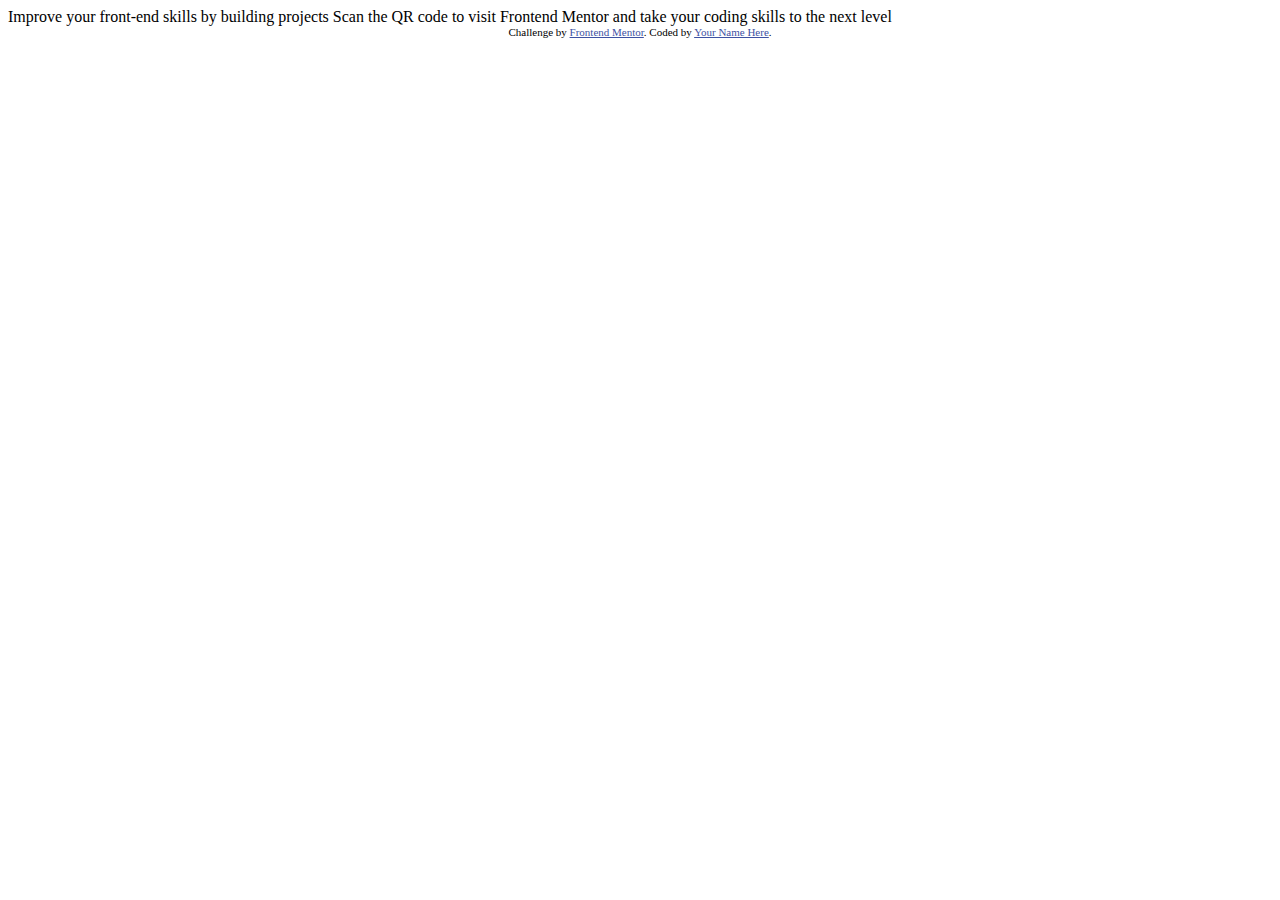
==== index.html @ 3020526a "initial commit" ====
<!DOCTYPE html>
<html lang="en">
<head>
  <meta charset="UTF-8">
  <meta name="viewport" content="width=device-width, initial-scale=1.0"> <!-- displays site properly based on user's device -->

  <link rel="icon" type="image/png" sizes="32x32" href="./images/favicon-32x32.png">
  
  <title>Frontend Mentor | QR code component</title>

  <!-- Feel free to remove these styles or customise in your own stylesheet 👍 -->
  <style>
    .attribution { font-size: 11px; text-align: center; }
    .attribution a { color: hsl(228, 45%, 44%); }
  </style>
</head>
<body>

  Improve your front-end skills by building projects

  Scan the QR code to visit Frontend Mentor and take your coding skills to the next level
  
  <div class="attribution">
    Challenge by <a href="https://www.frontendmentor.io?ref=challenge" target="_blank">Frontend Mentor</a>. 
    Coded by <a href="#">Your Name Here</a>.
  </div>
</body>
</html>
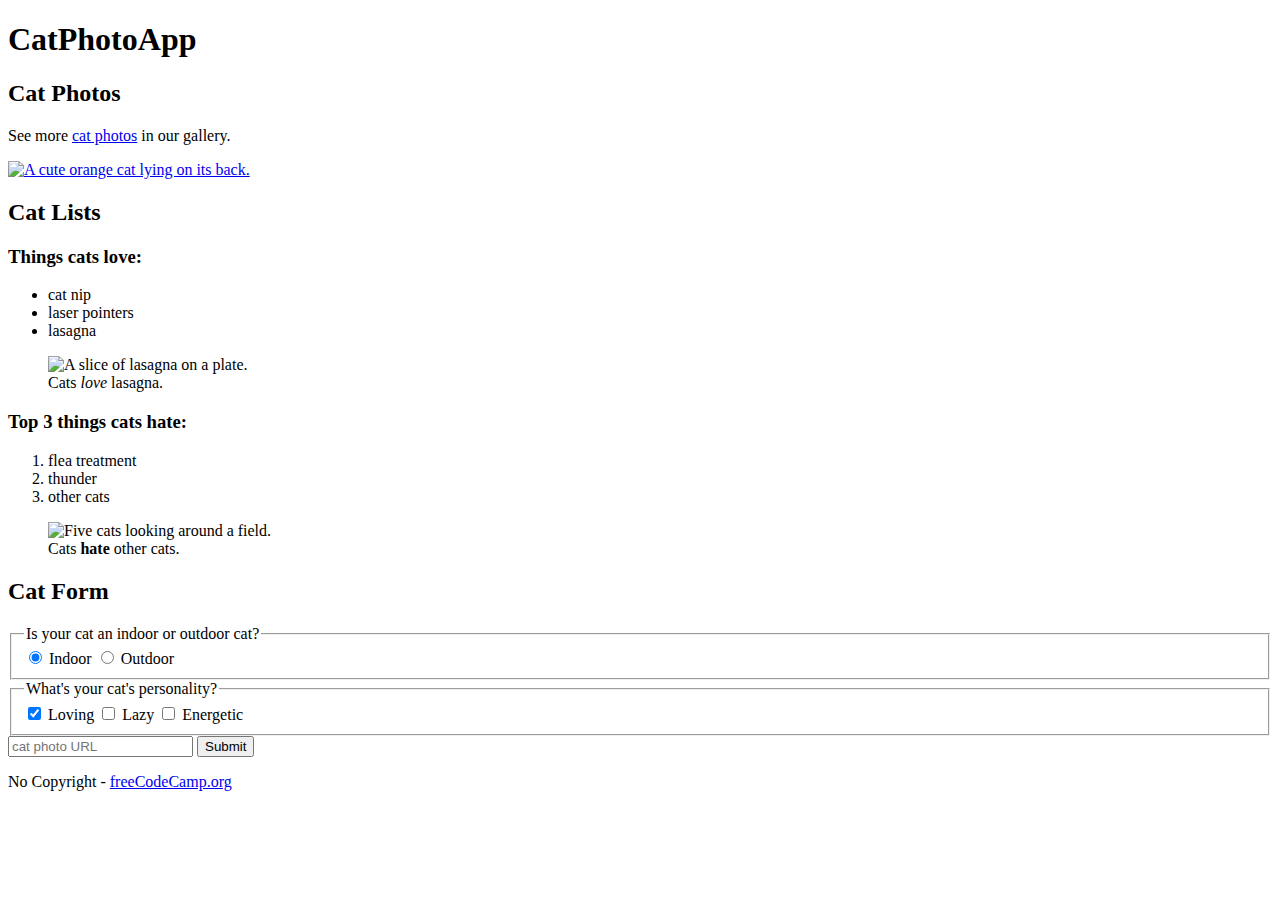
==== commit 333b1905: "new cat app" ====
--- a/index.html
+++ b/index.html
@@ -1,28 +1,74 @@
 <!DOCTYPE html>
+
 <html lang="en">
+
 <head>
   <meta charset="UTF-8">
-  <meta name="viewport" content="width=device-width, initial-scale=1.0"> <!-- displays site properly based on user's device -->
+  <title>CatPhotoApp</title>
+</head>
 
-  <link rel="icon" type="image/png" sizes="32x32" href="./images/favicon-32x32.png">
-  
-  <title>Frontend Mentor | QR code component</title>
+<body>
+  <main>
+    <h1>CatPhotoApp</h1>
+    <section>
+      <h2>Cat Photos</h2>
+      <!-- TODO: Add link to cat photos -->
+      <p>See more <a target="_blank" href="https://freecatphotoapp.com">cat photos</a> in our gallery.</p>
+      <a href="https://freecatphotoapp.com"><img
+          src="https://cdn.freecodecamp.org/curriculum/cat-photo-app/relaxing-cat.jpg"
+          alt="A cute orange cat lying on its back."></a>
+    </section>
+    <section>
+      <h2>Cat Lists</h2>
+      <h3>Things cats love:</h3>
+      <ul>
+        <li>cat nip</li>
+        <li>laser pointers</li>
+        <li>lasagna</li>
+      </ul>
+      <figure>
+        <img src="https://cdn.freecodecamp.org/curriculum/cat-photo-app/lasagna.jpg"
+          alt="A slice of lasagna on a plate.">
+        <figcaption>Cats <em>love</em> lasagna.</figcaption>
+      </figure>
+      <h3>Top 3 things cats hate:</h3>
+      <ol>
+        <li>flea treatment</li>
+        <li>thunder</li>
+        <li>other cats</li>
+      </ol>
+      <figure>
+        <img src="https://cdn.freecodecamp.org/curriculum/cat-photo-app/cats.jpg"
+          alt="Five cats looking around a field.">
+        <figcaption>Cats <strong>hate</strong> other cats.</figcaption>
+      </figure>
+    </section>
+    <section>
+      <h2>Cat Form</h2>
+      <form action="https://freecatphotoapp.com/submit-cat-photo">
+        <fieldset>
+          <legend>Is your cat an indoor or outdoor cat?</legend>
+          <label><input id="indoor" type="radio" name="indoor-outdoor" value="indoor" checked> Indoor</label>
+          <label><input id="outdoor" type="radio" name="indoor-outdoor" value="outdoor"> Outdoor</label>
+        </fieldset>
+        <fieldset>
+          <legend>What's your cat's personality?</legend>
+          <input id="loving" type="checkbox" name="personality" value="loving" checked> <label
+            for="loving">Loving</label>
+          <input id="lazy" type="checkbox" name="personality" value="lazy"> <label for="lazy">Lazy</label>
+          <input id="energetic" type="checkbox" name="personality" value="energetic"> <label
+            for="energetic">Energetic</label>
+        </fieldset>
+        <input type="text" name="catphotourl" placeholder="cat photo URL" required>
+        <button type="submit">Submit</button>
+      </form>
+    </section>
+  </main>
+  <footer>
+    <p>
+      No Copyright - <a href="https://www.freecodecamp.org">freeCodeCamp.org</a>
+    </p>
+  </footer>
+</body>
 
-  <!-- Feel free to remove these styles or customise in your own stylesheet 👍 -->
-  <style>
-    .attribution { font-size: 11px; text-align: center; }
-    .attribution a { color: hsl(228, 45%, 44%); }
-  </style>
-</head>
-<body>
-
-  Improve your front-end skills by building projects
-
-  Scan the QR code to visit Frontend Mentor and take your coding skills to the next level
-  
-  <div class="attribution">
-    Challenge by <a href="https://www.frontendmentor.io?ref=challenge" target="_blank">Frontend Mentor</a>. 
-    Coded by <a href="#">Your Name Here</a>.
-  </div>
-</body>
 </html>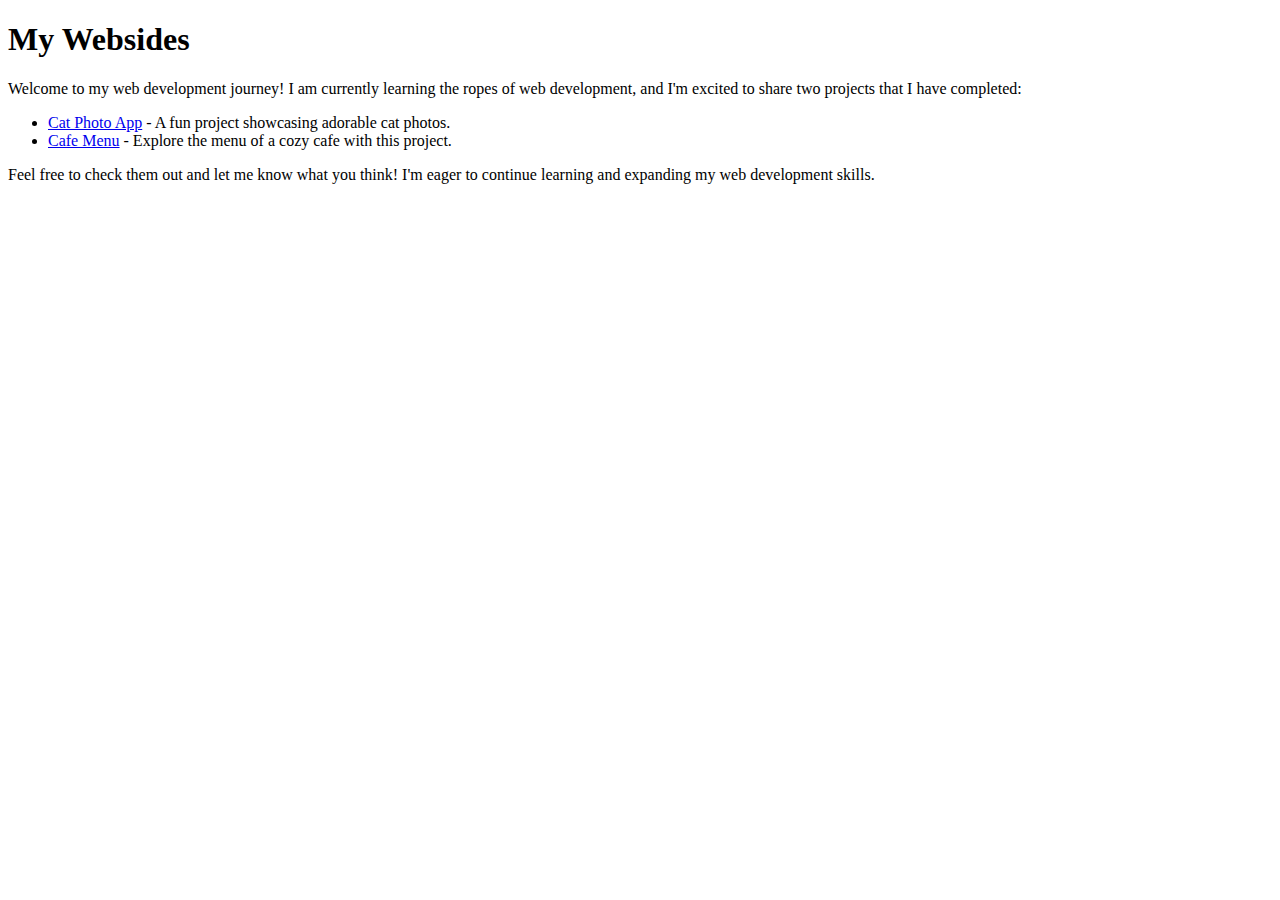
==== commit ac36dcd4: "new css cafe menu and simple landing page" ====
--- a/index.html
+++ b/index.html
@@ -4,71 +4,27 @@
 
 <head>
   <meta charset="UTF-8">
-  <title>CatPhotoApp</title>
+  <title>My Websides</title>
 </head>
 
 <body>
-  <main>
-    <h1>CatPhotoApp</h1>
-    <section>
-      <h2>Cat Photos</h2>
-      <!-- TODO: Add link to cat photos -->
-      <p>See more <a target="_blank" href="https://freecatphotoapp.com">cat photos</a> in our gallery.</p>
-      <a href="https://freecatphotoapp.com"><img
-          src="https://cdn.freecodecamp.org/curriculum/cat-photo-app/relaxing-cat.jpg"
-          alt="A cute orange cat lying on its back."></a>
-    </section>
-    <section>
-      <h2>Cat Lists</h2>
-      <h3>Things cats love:</h3>
-      <ul>
-        <li>cat nip</li>
-        <li>laser pointers</li>
-        <li>lasagna</li>
-      </ul>
-      <figure>
-        <img src="https://cdn.freecodecamp.org/curriculum/cat-photo-app/lasagna.jpg"
-          alt="A slice of lasagna on a plate.">
-        <figcaption>Cats <em>love</em> lasagna.</figcaption>
-      </figure>
-      <h3>Top 3 things cats hate:</h3>
-      <ol>
-        <li>flea treatment</li>
-        <li>thunder</li>
-        <li>other cats</li>
-      </ol>
-      <figure>
-        <img src="https://cdn.freecodecamp.org/curriculum/cat-photo-app/cats.jpg"
-          alt="Five cats looking around a field.">
-        <figcaption>Cats <strong>hate</strong> other cats.</figcaption>
-      </figure>
-    </section>
-    <section>
-      <h2>Cat Form</h2>
-      <form action="https://freecatphotoapp.com/submit-cat-photo">
-        <fieldset>
-          <legend>Is your cat an indoor or outdoor cat?</legend>
-          <label><input id="indoor" type="radio" name="indoor-outdoor" value="indoor" checked> Indoor</label>
-          <label><input id="outdoor" type="radio" name="indoor-outdoor" value="outdoor"> Outdoor</label>
-        </fieldset>
-        <fieldset>
-          <legend>What's your cat's personality?</legend>
-          <input id="loving" type="checkbox" name="personality" value="loving" checked> <label
-            for="loving">Loving</label>
-          <input id="lazy" type="checkbox" name="personality" value="lazy"> <label for="lazy">Lazy</label>
-          <input id="energetic" type="checkbox" name="personality" value="energetic"> <label
-            for="energetic">Energetic</label>
-        </fieldset>
-        <input type="text" name="catphotourl" placeholder="cat photo URL" required>
-        <button type="submit">Submit</button>
-      </form>
-    </section>
-  </main>
-  <footer>
-    <p>
-      No Copyright - <a href="https://www.freecodecamp.org">freeCodeCamp.org</a>
-    </p>
-  </footer>
+    <main>
+        <h1>My Websides</h1>
+        <p>
+            Welcome to my web development journey! I am currently learning the ropes of web development,
+            and I'm excited to share two projects that I have completed:
+        </p>
+        
+        <ul>
+            <li><a href="cat_photo_app.html">Cat Photo App</a> - A fun project showcasing adorable cat photos.</li>
+            <li><a href="cafe_menu.html">Cafe Menu</a> - Explore the menu of a cozy cafe with this project.</li>
+        </ul>
+        
+        <p>
+            Feel free to check them out and let me know what you think! I'm eager to continue learning and
+            expanding my web development skills.
+        </p>
+    </main>
 </body>
 
-</html>+</html>
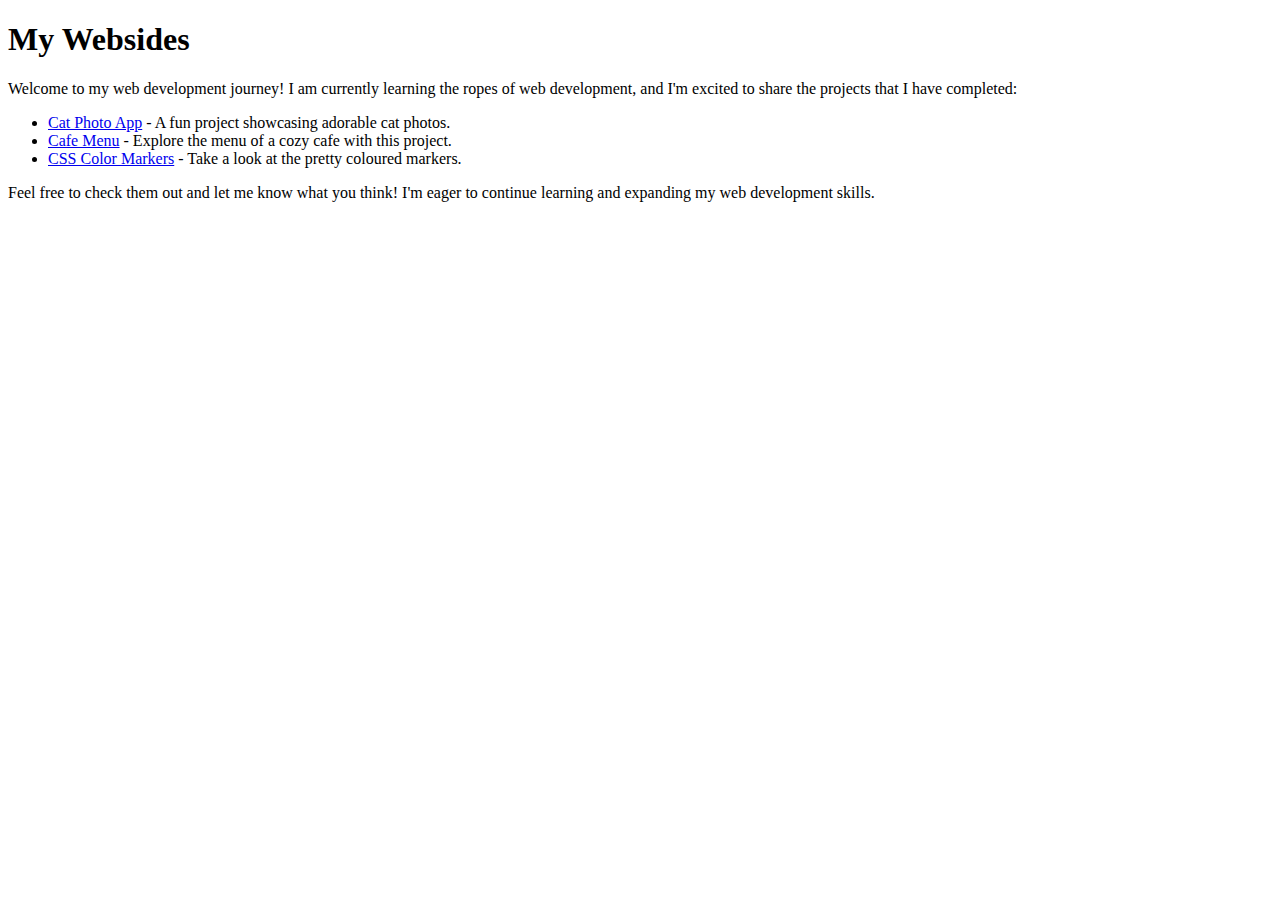
==== commit 8adee4cf: "new color markers" ====
--- a/index.html
+++ b/index.html
@@ -12,12 +12,13 @@
         <h1>My Websides</h1>
         <p>
             Welcome to my web development journey! I am currently learning the ropes of web development,
-            and I'm excited to share two projects that I have completed:
+            and I'm excited to share the projects that I have completed:
         </p>
         
         <ul>
             <li><a href="cat_photo_app.html">Cat Photo App</a> - A fun project showcasing adorable cat photos.</li>
             <li><a href="cafe_menu.html">Cafe Menu</a> - Explore the menu of a cozy cafe with this project.</li>
+            <li><a href="css_color_markers.html">CSS Color Markers</a> - Take a look at the pretty coloured markers.</li>
         </ul>
         
         <p>
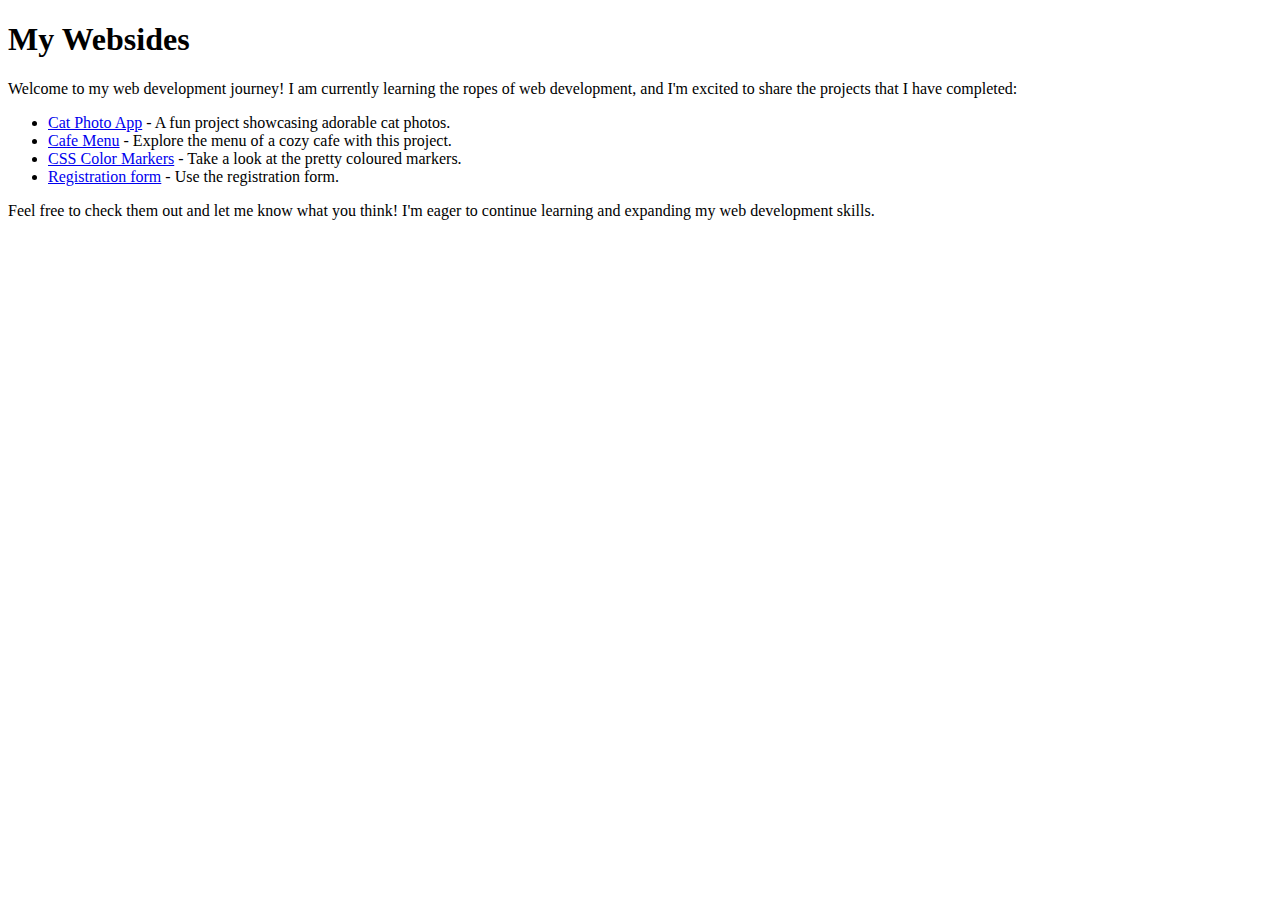
==== commit 8b4b8568: "new registration form" ====
--- a/index.html
+++ b/index.html
@@ -19,6 +19,7 @@
             <li><a href="cat_photo_app.html">Cat Photo App</a> - A fun project showcasing adorable cat photos.</li>
             <li><a href="cafe_menu.html">Cafe Menu</a> - Explore the menu of a cozy cafe with this project.</li>
             <li><a href="css_color_markers.html">CSS Color Markers</a> - Take a look at the pretty coloured markers.</li>
+            <li><a href="registration_form.html">Registration form</a> - Use the registration form.</li>
         </ul>
         
         <p>
